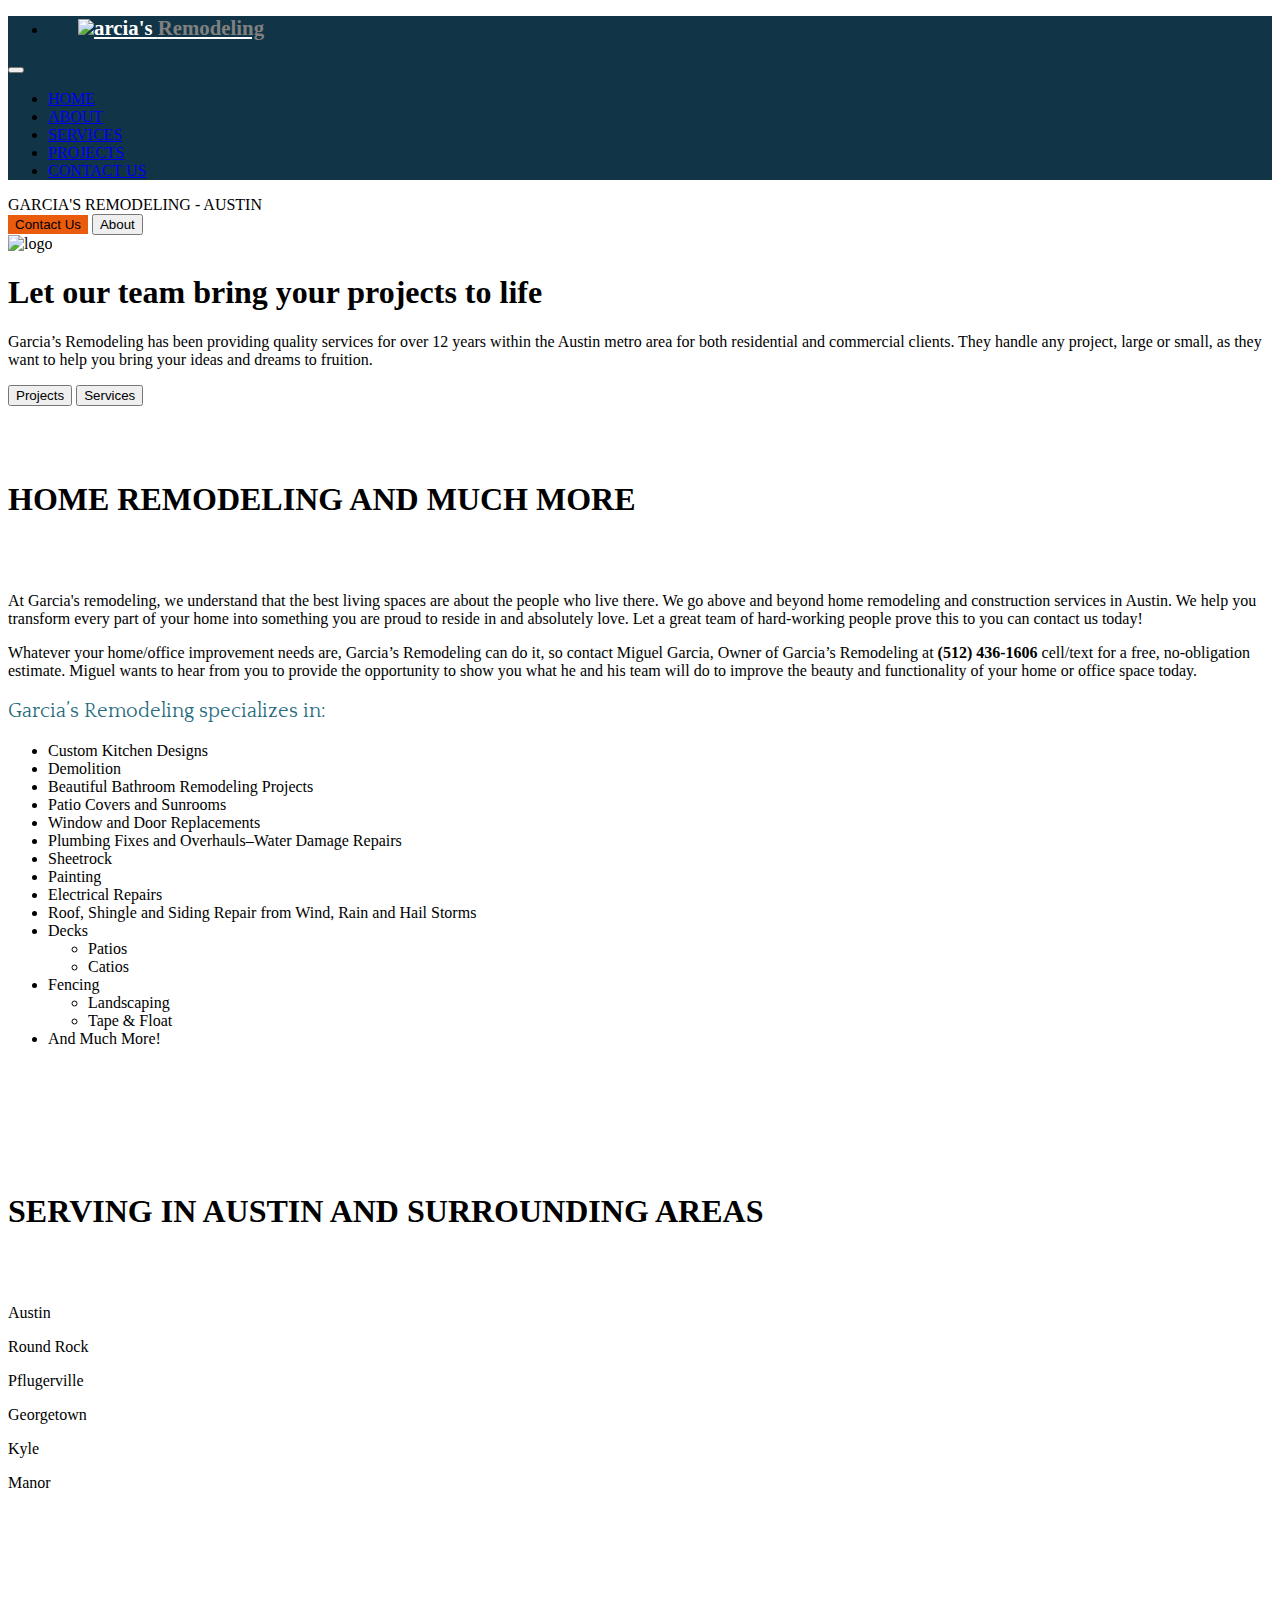
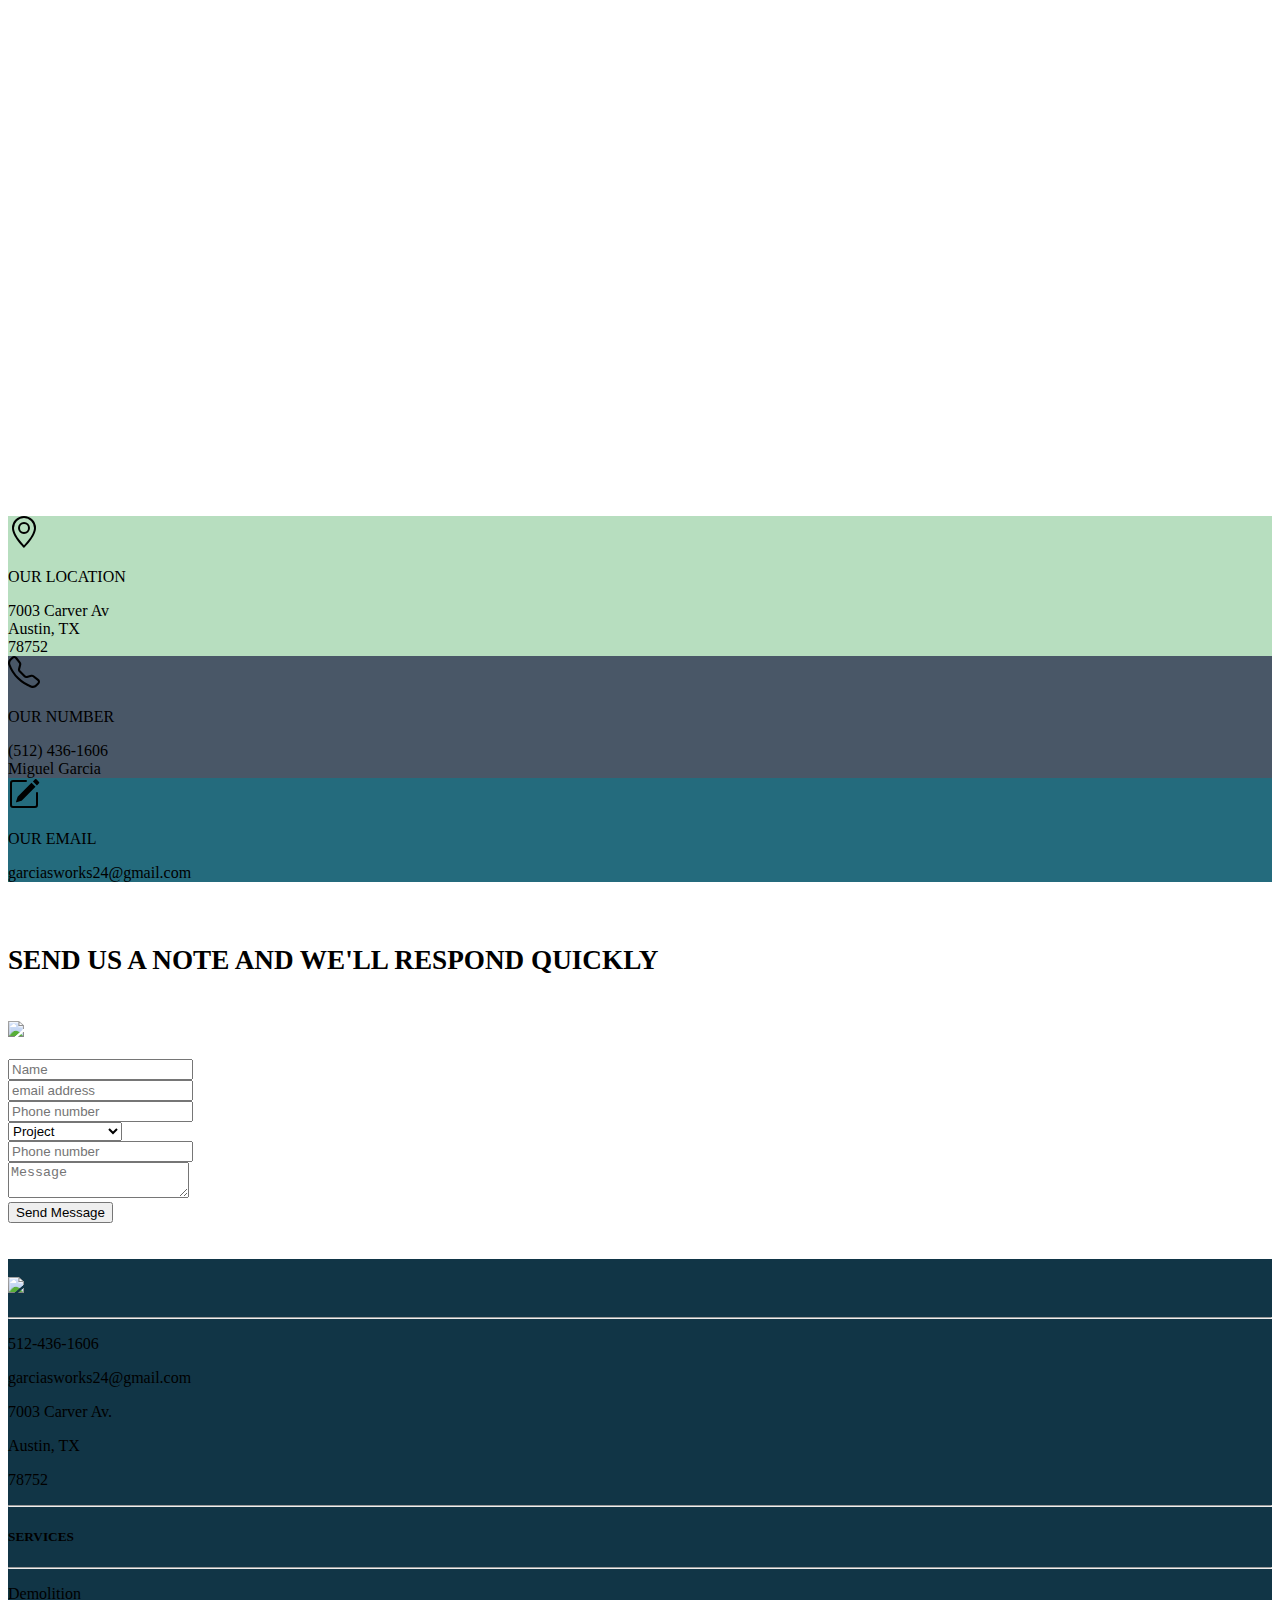
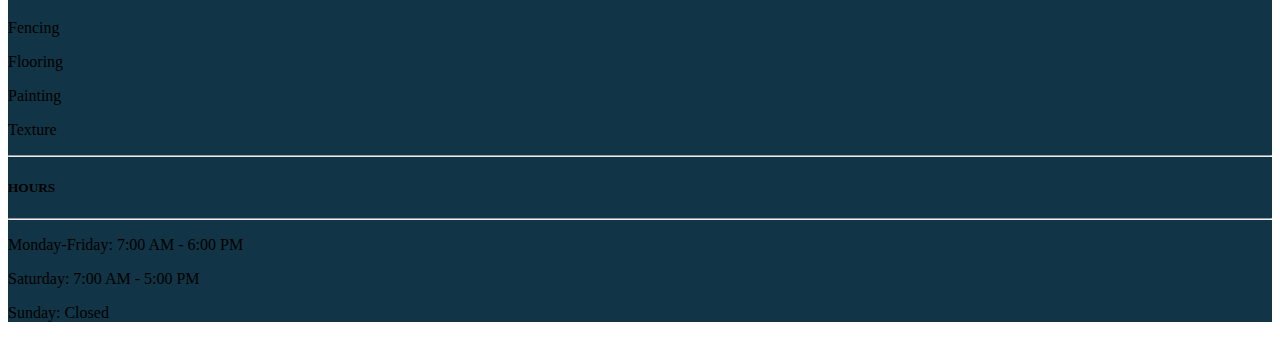
==== index.html @ 5a7ba9c4 "fixed dead link" ====
<!DOCTYPE html>
<html lang="en">
<head>
    <meta charset="UTF-8">
    <meta http-equiv="X-UA-Compatible" content="IE=edge">
    <meta name="viewport" content="width=device-width, initial-scale=1.0">
    <title>Garcia's Remodeling</title>

    <!-- Bootstrap -->
    <link href="https://cdn.jsdelivr.net/npm/bootstrap@5.1.3/dist/css/bootstrap.min.css" rel="stylesheet" integrity="sha384-1BmE4kWBq78iYhFldvKuhfTAU6auU8tT94WrHftjDbrCEXSU1oBoqyl2QvZ6jIW3" crossorigin="anonymous">
    <script src="https://cdn.jsdelivr.net/npm/bootstrap@5.1.3/dist/js/bootstrap.bundle.min.js" integrity="sha384-ka7Sk0Gln4gmtz2MlQnikT1wXgYsOg+OMhuP+IlRH9sENBO0LRn5q+8nbTov4+1p" crossorigin="anonymous"></script>

    <!-- Google Fonts -->
    <link rel="preconnect" href="https://fonts.googleapis.com">
    <link rel="preconnect" href="https://fonts.gstatic.com" crossorigin>
    <link href="https://fonts.googleapis.com/css2?family=Quattrocento&family=Quicksand?family=Assistant&family=Raleway?family=Open+Sans:wght@500&display=swap" rel="stylesheet"> 
    <!-- Link to files -->
    <link href="files/styles.css" rel="stylesheet">
    <link href="files/index.css" rel="stylesheet">

    <link rel="shortcut icon" href="assets/logo-icon.ico">

</head>

<body>
    <nav id="home-nav" class="navbar navbar-expand-lg navbar-dark fixed-top" style="background-color: #113546;">
        <div class="container-fluid">

            <ul class="navbar-nav d-inline-flex mt-3 mt-md-0 ms-md-auto">
                <li class="nav-item me-3 py-2" style="padding-left: 30px;">
                    <a style="color: white; font-family: 'Raleway, sans-serif'; font-size: 1.3rem; font-weight: 700;" class="navbar-link me-3 py-2" href="index.html"> <img src="assets/logo-web.png" width="40">arcia's <span style="color: gray;">Remodeling</span></a>
                </li>
            </ul>

            <button class="navbar-toggler" type="button" data-bs-toggle="collapse" data-bs-target="#navbarSupportedContent" aria-controls="navbarSupportedContent" aria-expanded="false" aria-label="Toggle navigation">
                <span class="navbar-toggler-icon"></span>
            </button>

            <div class="collapse navbar-collapse" id="navbarSupportedContent">
                <ul class="navbar-nav d-inline-flex mt-2 mt-md-0 ms-md-auto">
                    <li class="nav-item me-3 py-2">
                        <a class="navbar-link" aria-current="page" href="index.html">HOME</a>
                    </li>
                    <li class="nav-item me-3 py-2">
                        <a class="navbar-link" href="about.html">ABOUT</a>
                    </li>
                    <li class="nav-item me-3 py-2">
                        <a class="navbar-link" href="services.html">SERVICES</a>
                    </li>
                    <li class="nav-item me-3 py-2">
                        <a class="navbar-link" href="projects.html">PROJECTS</a>
                    </li>
                    <li class="nav-item me-3 py-2">
                        <a class="navbar-link" href="contact.html" id="navbarDropdown">CONTACT US</a>
                    </li>
                </ul>

            </div>
        </div>
    </nav>

    <div class="page" style="background-color: white; position: relative;">
        <div class="center">
            <div id="home-banner" style="background-image: linear-gradient(180deg,rgba(255,255,255,0.3) 0%,#ffffff 100%), url('assets/bg-2.jpeg'); position: relative">
                <div class="center">
                    <div class="slogan-container">
                        <div id="slogan-header" style="animation: 2s ease-out 0s 1 slideInFromLeft;">GARCIA'S REMODELING - AUSTIN</div>
                    </div>
                </div>
            </div>


            <div class="d-grid gap-2 d-md-flex justify-content-md-center mb-4 mb-lg-3">
                <a href="contact.html"><button type="button" class="btn btn-primary btn-lg px-4 me-md-2" style="background-color: #e95b0d; border: 1px solid #e95b0d;">Contact Us</button></a>
                <a href="services.html"><button type="button" class="btn btn-outline-secondary btn-lg px-4">About</button></a>
            </div>
        </div>
    </div>
    
    
    <div>
        <div class="b-example-divider"></div>

        <div class="container col-xxl-8 px-4 py-5">
            <div class="row flex-lg-row-reverse align-items-center g-5 py-5">
              <div class="col-sm-12 col-lg-6">
                  <img src="assets/logo-garcia.png" class="d-block mx-lg-auto img-fluid" alt="logo" width="400" loading="lazy">
              </div>

              <div class="col-lg-6">
                    <h1 class="display-6 fw-bold lh-1 mb-3">Let our team bring your projects to life</h1>
                    <p class="lead">
                        Garcia’s Remodeling has been providing quality services for over 12 years within the Austin metro area for both residential and commercial clients. They handle any project, large or small, as they want to help you bring your ideas and dreams to fruition.
                    </p>
                    <div class="d-grid gap-2 d-md-flex justify-content-md-start">
                    <a href="projects.html"><button type="button" class="btn btn-primary btn-lg px-4 me-md-2">Projects</button></a>
                    <a href="services.html"><button type="button" class="btn btn-outline-secondary btn-lg px-4">Services</button></a>
                    </div>
              </div>

            </div>
        </div>

        <div class="b-example-divider"></div>
    </div>
    

    <div class="area">
        <br><br><br>
        <h1 class="text-center subtitle">HOME REMODELING AND MUCH MORE</h1>
        <br><br>
        <div class="row">
            <div class="col-lg-6 home-row-div">
                <p>
                    At Garcia's remodeling, we understand that the best living spaces are about the people who live there.
                    We go above and beyond home remodeling and construction services in Austin. 
                    We help you transform every part of your home into something you are proud to reside in and absolutely love.
                    Let a great team of hard-working people prove this to you can contact us today!
                </p>

                <p>
                    Whatever your home/office improvement needs are, Garcia’s Remodeling can do it, so contact Miguel Garcia, Owner of Garcia’s Remodeling at <strong>(512) 436-1606</strong> cell/text for a free, no-obligation estimate. 
                    Miguel wants to hear from you to provide the opportunity to show you what he and his team will do to improve the beauty and functionality of your home or office space today.

                </p>
            </div>

            <div class="col-lg-6">
                <div class="home-row-div">
                    <p style="color: #256B7D!important; font-size: 20px; font-family: 'Quattrocento', sans-serif!important">Garcia’s Remodeling specializes in:</p>
                    <ul>
                        <li>Custom Kitchen Designs</li>
                        <li>Demolition</li>
                        <li>Beautiful Bathroom Remodeling Projects</li>
                        <li>Patio Covers and Sunrooms</li>
                        <li>Window and Door Replacements</li>
                        <li>Plumbing Fixes and Overhauls–Water Damage Repairs</li>
                        <li>Sheetrock</li>
                        <li>Painting</li>
                        <li>Electrical Repairs</li>
                        <li>Roof, Shingle and Siding Repair from Wind, Rain and Hail Storms</li>

                        <li>Decks</li>
                        <ul>
                            <li>Patios</li>
                            <li>Catios</li>
                        </ul>
                       
                        <li>Fencing</li>
                        <ul>
                            <li>Landscaping</li>
                            <li>Tape & Float</li>
                        </ul>
                        <li>And Much More!</li>
                       
                    </ul>
                </div>
            </div>
        </div>
        <br><br><br>
    </div>


    <div class="area">
        <br><br><br>
        <h1 class="text-center subtitle">SERVING IN AUSTIN AND SURROUNDING AREAS</h1>
        <br><br>
        <div class="row" id="town-names">
            <div class="col-lg-4">
                <p>Austin</p>
                <p>Round Rock</p>
            </div>

            <div class="col-lg-4">
                <p>Pflugerville</p>
                <p>Georgetown</p>
            </div>

            <div class="col-lg-4">
                <p>Kyle</p>
                <p>Manor</p>
            </div>
        </div> <br><br>

        <div class="text-center">
            <div class="mapouter shadow-lg" style="position:relative; text-align:center; height:500px;">
                <div class="gmap_canvas" style="overflow:hidden; background:none!important; height:500px; width: 100%;">
                    <iframe width="100%" height="500" id="gmap_canvas" src="https://maps.google.com/maps?q=Austin%20Tx&t=&z=13&ie=UTF8&iwloc=&output=embed" frameborder="0" scrolling="no" marginheight="0" marginwidth="0"></iframe>
                    <a href="https://putlocker-is.org"></a>
                    <br>
                    <a href="https://www.embedgooglemap.net"></a>
                </div>
            </div>
        </div>

        <br><br><br>
    </div>


    <div class="area">
        <br>
        <div class="row">
            <div class="col-lg-3">
                <div class="contact-block" style="background-color: #b7debf;">
                    <svg xmlns="http://www.w3.org/2000/svg" width="32" height="32" fill="currentColor" class="bi bi-geo-alt" viewBox="0 0 16 16">
                        <path d="M12.166 8.94c-.524 1.062-1.234 2.12-1.96 3.07A31.493 31.493 0 0 1 8 14.58a31.481 31.481 0 0 1-2.206-2.57c-.726-.95-1.436-2.008-1.96-3.07C3.304 7.867 3 6.862 3 6a5 5 0 0 1 10 0c0 .862-.305 1.867-.834 2.94zM8 16s6-5.686 6-10A6 6 0 0 0 2 6c0 4.314 6 10 6 10z"/>
                        <path d="M8 8a2 2 0 1 1 0-4 2 2 0 0 1 0 4zm0 1a3 3 0 1 0 0-6 3 3 0 0 0 0 6z"/>
                    </svg>
                    
                    <p>OUR LOCATION</p>
                    <span>7003 Carver Av</span><br>
                    <span style="display: inline-block">Austin, TX</span><br>
                    <span style="display: inline-block">78752</span>
                </div>

                <div class="contact-block" style="background-color: #495767;">
                    <svg xmlns="http://www.w3.org/2000/svg" width="32" height="32" fill="currentColor" class="bi bi-telephone" viewBox="0 0 16 16">
                        <path d="M3.654 1.328a.678.678 0 0 0-1.015-.063L1.605 2.3c-.483.484-.661 1.169-.45 1.77a17.568 17.568 0 0 0 4.168 6.608 17.569 17.569 0 0 0 6.608 4.168c.601.211 1.286.033 1.77-.45l1.034-1.034a.678.678 0 0 0-.063-1.015l-2.307-1.794a.678.678 0 0 0-.58-.122l-2.19.547a1.745 1.745 0 0 1-1.657-.459L5.482 8.062a1.745 1.745 0 0 1-.46-1.657l.548-2.19a.678.678 0 0 0-.122-.58L3.654 1.328zM1.884.511a1.745 1.745 0 0 1 2.612.163L6.29 2.98c.329.423.445.974.315 1.494l-.547 2.19a.678.678 0 0 0 .178.643l2.457 2.457a.678.678 0 0 0 .644.178l2.189-.547a1.745 1.745 0 0 1 1.494.315l2.306 1.794c.829.645.905 1.87.163 2.611l-1.034 1.034c-.74.74-1.846 1.065-2.877.702a18.634 18.634 0 0 1-7.01-4.42 18.634 18.634 0 0 1-4.42-7.009c-.362-1.03-.037-2.137.703-2.877L1.885.511z"/>
                    </svg>
                    <p>OUR NUMBER</p>
                    <span>(512) 436-1606</span><br>
                    <span>Miguel Garcia</span>
                </div>

                <div class="contact-block" style="background-color: #246b7d;">
                    <svg xmlns="http://www.w3.org/2000/svg" width="32" height="32" fill="currentColor" class="bi bi-pencil-square" viewBox="0 0 16 16">
                        <path d="M15.502 1.94a.5.5 0 0 1 0 .706L14.459 3.69l-2-2L13.502.646a.5.5 0 0 1 .707 0l1.293 1.293zm-1.75 2.456-2-2L4.939 9.21a.5.5 0 0 0-.121.196l-.805 2.414a.25.25 0 0 0 .316.316l2.414-.805a.5.5 0 0 0 .196-.12l6.813-6.814z"/>
                        <path fill-rule="evenodd" d="M1 13.5A1.5 1.5 0 0 0 2.5 15h11a1.5 1.5 0 0 0 1.5-1.5v-6a.5.5 0 0 0-1 0v6a.5.5 0 0 1-.5.5h-11a.5.5 0 0 1-.5-.5v-11a.5.5 0 0 1 .5-.5H9a.5.5 0 0 0 0-1H2.5A1.5 1.5 0 0 0 1 2.5v11z"/>
                    </svg>
                    <p>OUR EMAIL</p>
                    <span>garciasworks24@gmail.com</span>
                </div>
                <br><br>
            </div>

            <!-- Contact Form -->
            <div class="col-lg-9 text-center">
                <h3 class="subtitle" style="font-size: 1.7em;">SEND US A NOTE AND WE'LL RESPOND QUICKLY</h3>
                <br>

                <img src="assets/logo-garcia.png" width="200"> <br><br>

                <form id="contact-form" action="https://formsubmit.co/garciasworks24@gmail.com" method="POST">
                    <input type="text" name="name" placeholder="Name" required>
                    <input type="hidden" name="_next" value="thanks.html">

                    <!-- Email and number -->
                    <div class="row">
                        <div class="col-lg-6">
                            <input type="email" name="email" placeholder="email address" required>
                        </div>
                        <div class="col-lg-6">
                            <input type="text" pattern="[0-9\s-]{10,12}" name="number" placeholder="Phone number" required>
                        </div>
                    </div>

                    <!-- Project and Area -->
                    <div class="row">
                        <div class="col-lg-6">
                            <select name="project">
                                <option value="" selected>Project</option>
                                <option value="painting">Painting</option>
                                <option value="framing">Framing</option>
                                <option value="remodeling">Remodeling</option>
                                <option value="texture">Texture</option>
                                <option value="Service">Other (Ask Us!)</option>
                            </select>
                        </div>
                        <div class="col-lg-6">
                            <input type="number" name="number" placeholder="Phone number" required>
                        </div>
                    </div>

                    <!-- Text area -->
                    <textarea placeholder="Message" name="message"></textarea>
                    <br>

                    <input type="submit" value="Send Message">
                </form>
            </div>
            <!-- End of contact form -->
        </div>
        <br><br>
    </div>



    <!-- end of page! -->
    <footer style="background-color: #113546;">
        <div class="container-fluid padding">
            <br>

            <div class="row text-center">

                <div class="col-md-4 footer-info">
                    <img src="assets/logo-web.png" width="50" style="margin-bottom: 12px;">
                    <hr class="light-hr">

                    <p>512-436-1606</p>
                    <p>garciasworks24@gmail.com</p>

                    <p>7003 Carver Av.</p>
                    <p>Austin, TX</p>
                    <p>78752</p>
                </div>

                <div class="col-md-4 footer-info">
                    <hr style="background-color: #113546;">

                    <h5>SERVICES</h5>
                    <hr class="light-hr">
                    <p>Demolition</p>
                    <p>Fencing</p>
                    <p>Flooring</p>
                    <p>Painting</p>
                    <p>Texture</p>

                </div>

                <div class="col-md-4 footer-info">
                    <hr style="background-color: #113546;">

                    <h5>HOURS</h5>
                    <hr class="light-hr">
                    <p>Monday-Friday: 7:00 AM - 6:00 PM</p>
                    <p>Saturday: 7:00 AM - 5:00 PM</p>
                    <p>Sunday: Closed</p>
                </div>
            </div>
        </div>
    </footer>
      

</body>
</html>
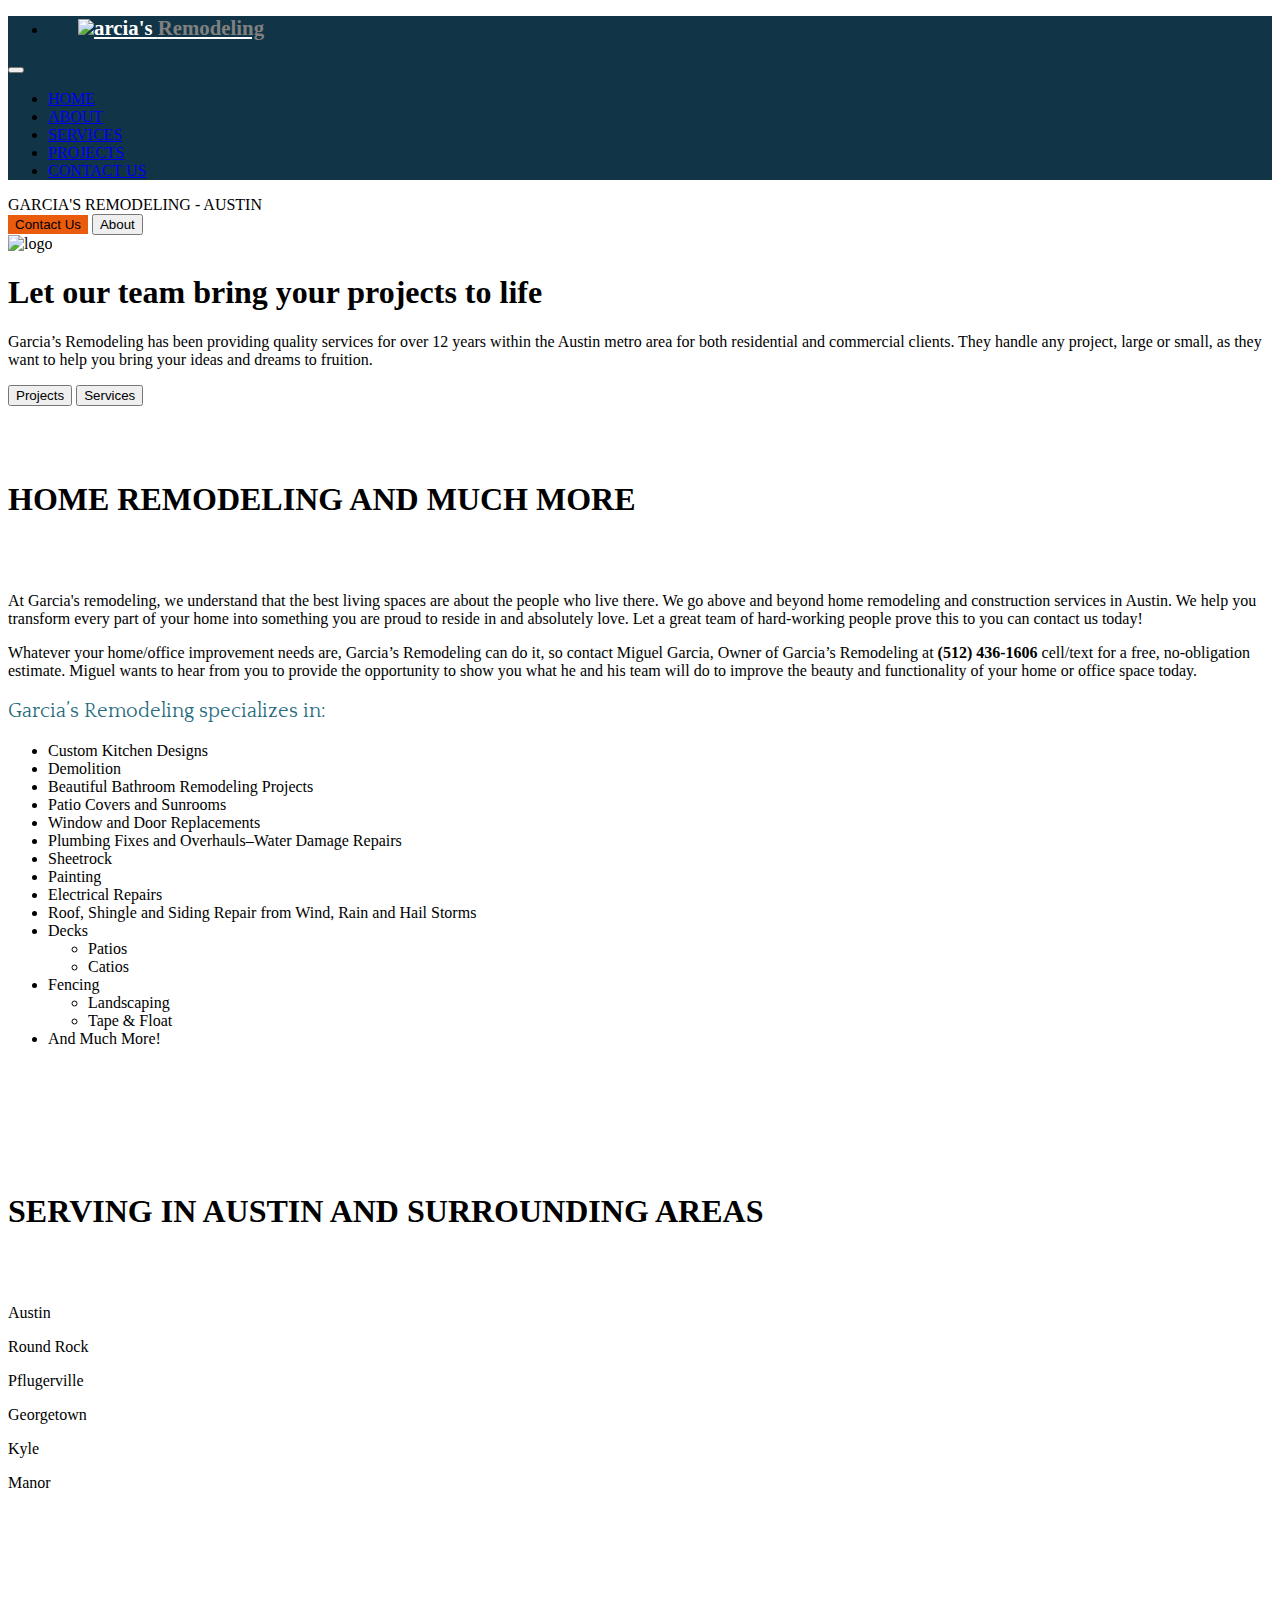
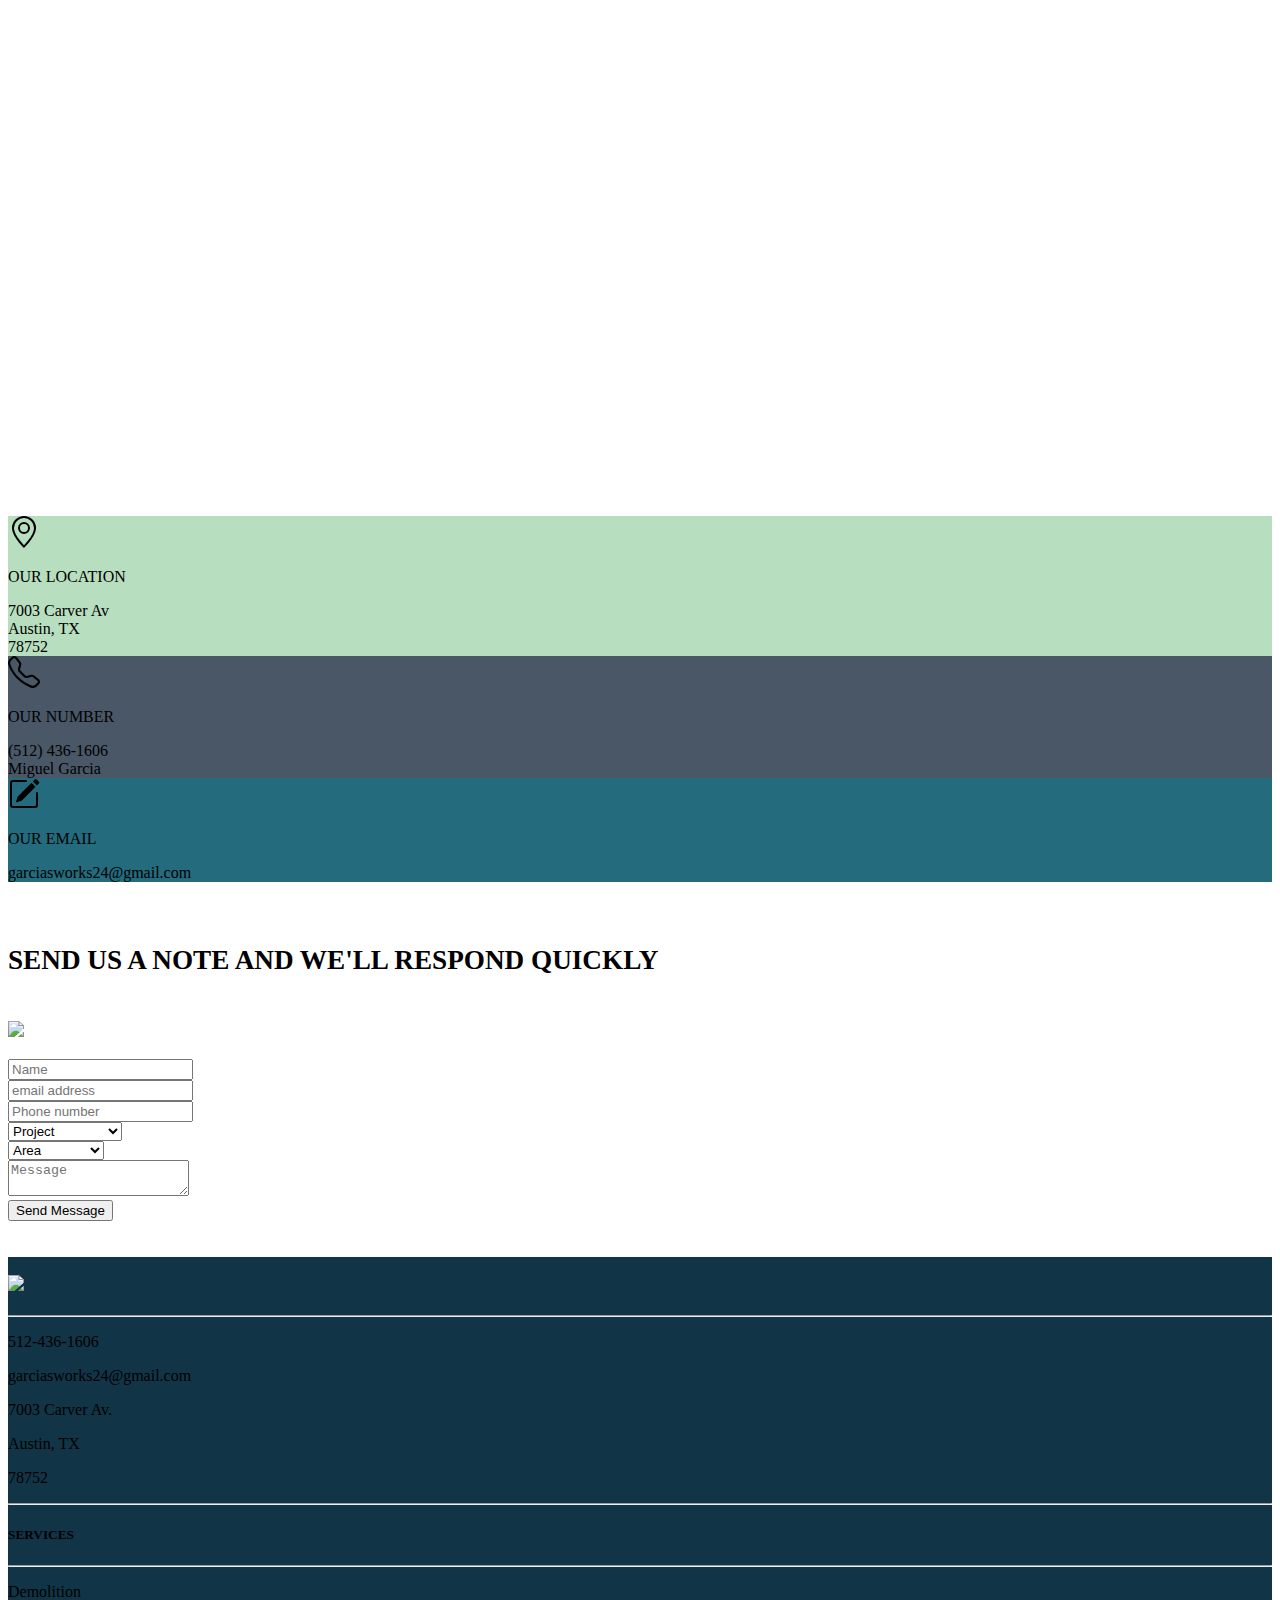
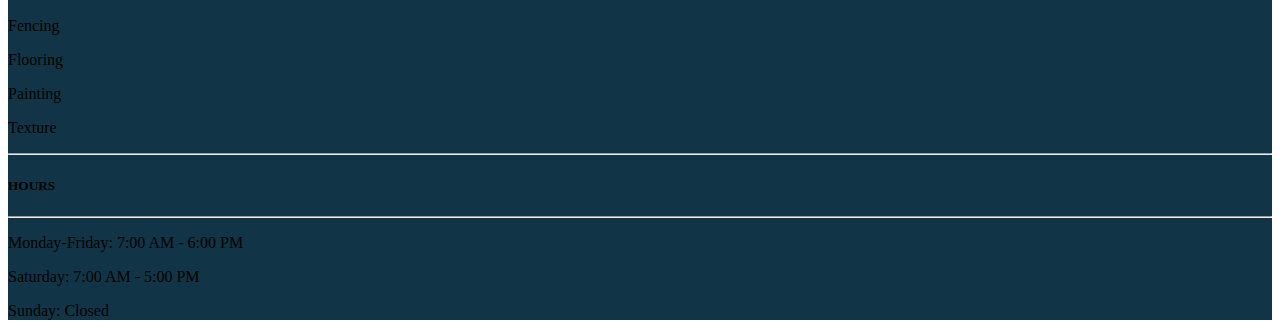
==== commit ab2ca0e6: "small change" ====
--- a/index.html
+++ b/index.html
@@ -267,7 +267,16 @@
                             </select>
                         </div>
                         <div class="col-lg-6">
-                            <input type="number" name="number" placeholder="Phone number" required>
+                            <select name="area">
+                                <option value="" selected>Area</option>
+                                <option value="painting">Austin</option>
+                                <option value="framing">Manor</option>
+                                <option value="remodeling">Round Rock</option>
+                                <option value="texture">Pflugerville</option>
+                                <option value="Service">Georgetown</option>
+                                <option value="Service">Kyle</option>
+                                <option value="Service">Other</option>
+                            </select>
                         </div>
                     </div>
 
